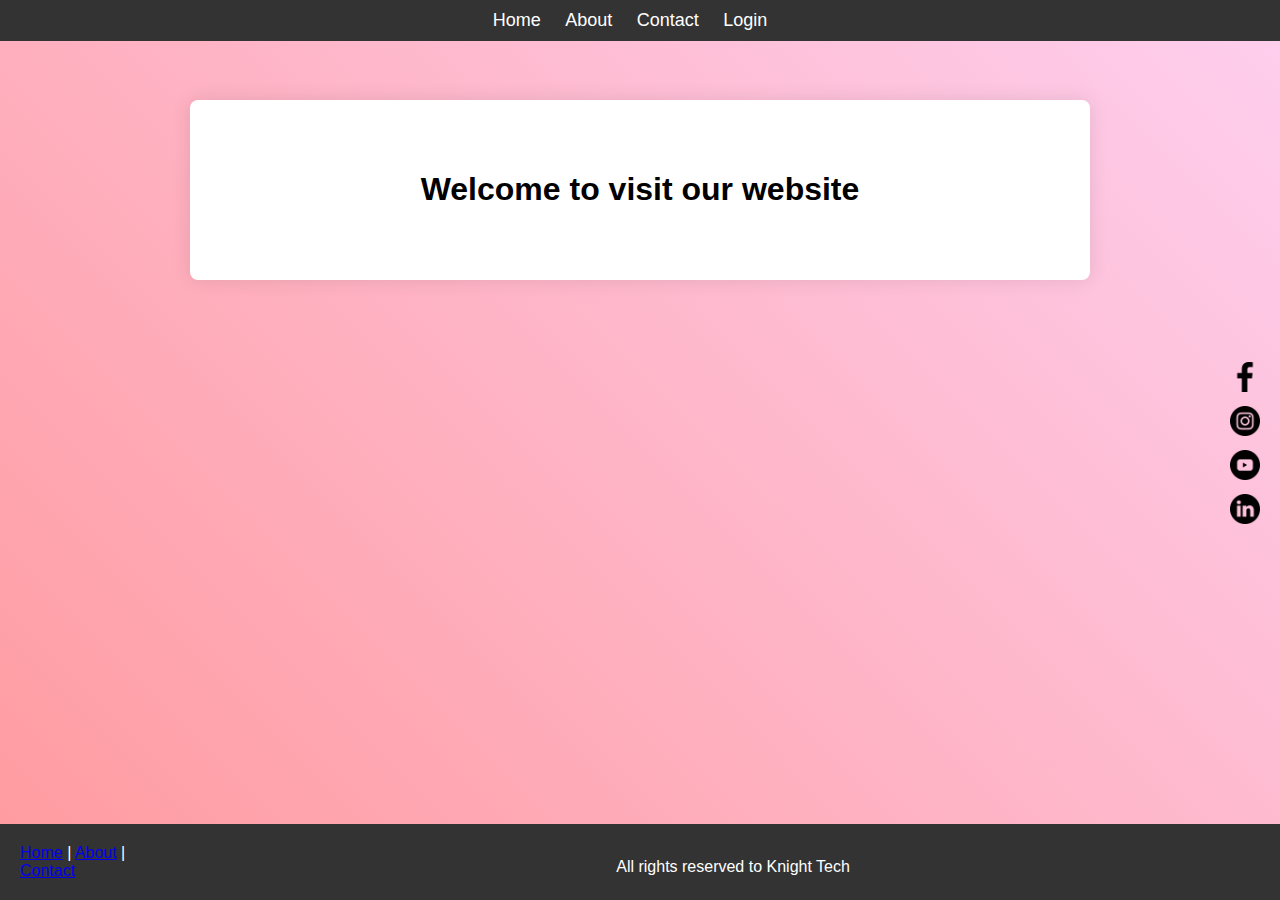
==== index.html @ c691b956 "initial commit" ====
<!DOCTYPE html>
<html lang="en">
<head>
    <meta charset="UTF-8">
    <meta name="viewport" content="width=device-width, initial-scale=1.0">
    <title>Home - Knight Tech</title>
    <link rel="stylesheet" href="style.css">
</head>
<body class="home">
    <!-- Header -->
    <header>
        <nav>
            <ul>
                <li><a href="index.html">Home</a></li>
                <li><a href="about.html">About</a></li>
                <li><a href="contact.html">Contact</a></li>
                <li><a href="login.html">Login</a></li>
            </ul>
        </nav>
    </header>

    <!-- Main Content -->
    <main>
        <h1 id="welcome-text">Welcome to visit our website</h1>
    </main>

    <!-- Social Media Links -->
    <div class="social-media">
        <a href="https://facebook.com" target="_blank">
            <img src="fb-logo.png" alt="Facebook">
        </a>
        <a href="https://instagram.com" target="_blank">
            <img src="insta-logo.png" alt="Instagram">
        </a>
        <a href="https://youtube.com" target="_blank">
            <img src="youtube-logo.png" alt="YouTube">
        </a>
        <a href="https://linkedin.com" target="_blank">
            <img src="linkedin-logo.png" alt="LinkedIn">
        </a>
    </div>

    <!-- Footer -->
    <footer>
        <div class="left">
            <a href="index.html">Home</a> | 
            <a href="about.html">About</a> | 
            <a href="contact.html">Contact</a>
        </div>
        <div class="bottom">All rights reserved to Knight Tech</div>
    </footer>

    <script src="script.js"></script>
</body>
</html>
---- style.css ----
/* Global Styling */
body {
    font-family: Arial, sans-serif;
    margin: 0;
    padding: 0;
    display: flex;
    flex-direction: column;
    min-height: 100vh;
    background-color: #f4f4f4;
}

/* Header Styling */
header {
    width: 100%;
    background-color: #333;
    padding: 10px 0;
    position: fixed; /* Fixed header */
    top: 0;
    left: 0;
    z-index: 1000; /* Ensure it's always on top */
    text-align: center;
}

header ul {
    list-style-type: none;
    margin: 0;
    padding: 0;
}

header ul li {
    display: inline;
    margin-right: 20px;
}

header ul li a {
    color: white;
    text-decoration: none;
    font-size: 18px;
}

/* Footer Styling */
footer {
    width: 100%;
    background-color: #333;
    color: white;
    padding: 20px;
    position: fixed; /* Fixed footer */
    bottom: 0;
    left: 0;
    z-index: 1000;
    display: flex;
    justify-content: space-between;
    align-items: center;
}

footer .left {
    display: inline-block;
}

footer .bottom {
    text-align: center;
    width: 100%;
    margin-top: 10px;
}

/* Social Media Links (right side of main content) */
.social-media {
    position: fixed;
    right: 20px; /* Positioning to the right side */
    top: 50%; /* Center vertically */
    transform: translateY(-50%);
    z-index: 900; /* Ensure it's above main content */
}

.social-media a {
    display: block;
    margin-bottom: 10px;
}

.social-media a img {
    width: 30px;
    height: 30px;
    transition: transform 0.2s ease; /* Add hover effect */
}

.social-media a img:hover {
    transform: scale(1.2); /* Slight zoom on hover */
}

/* Main Content */
main {
    max-width: 800px;
    width: 100%;
    padding: 50px;
    text-align: center;
    background-color: white;
    box-shadow: 0 0 20px rgba(0, 0, 0, 0.1);
    border-radius: 8px;
    margin: 100px auto 100px auto; /* Adjust spacing from header and footer */
    z-index: 1;
}

/* Animation for Welcome Text */
h1 {
    font-size: 2em;
    animation: fadeIn 3s linear;
}

/* Button Styles */
button {
    background-color: #333;
    color: white;
    padding: 10px;
    border: none;
    cursor: pointer;
    transition: background-color 0.3s ease, box-shadow 0.3s ease;
}

button:hover {
    background-color: #555;
    box-shadow: 0px 8px 15px rgba(0, 0, 0, 0.3);
}

/* Color Grading for Different Pages */
body.home {
    background: linear-gradient(45deg, #ff9a9e 0%, #fecfef 100%);
}

body.about {
    background: linear-gradient(45deg, #a18cd1 0%, #fbc2eb 100%);
}

body.contact {
    background: linear-gradient(45deg, #ffecd2 0%, #fcb69f 100%);
}

body.login, body.register {
    background: linear-gradient(45deg, #a1c4fd 0%, #c2e9fb 100%);
}

/* Form Styling */
form {
    max-width: 300px;
    margin: 0 auto;
    text-align: left;
    background-color: white;
    padding: 30px;
    box-shadow: 0 4px 10px rgba(0, 0, 0, 0.1);
    border-radius: 10px;
}

form label {
    display: block;
    margin-bottom: 5px;
    color: #333;
}

form input {
    width: 100%;
    padding: 10px;
    margin-bottom: 20px;
    border: 1px solid #ccc;
    border-radius: 5px;
}

form button {
    width: 100%;
    padding: 10px;
    background-color: #333;
    color: white;
    border: none;
    border-radius: 5px;
    transition: background-color 0.3s ease, box-shadow 0.3s ease;
}

form button:hover {
    background-color: #555;
    box-shadow: 0px 8px 15px rgba(0, 0, 0, 0.3);
}

/* Animation */
@keyframes fadeIn {
    from {
        opacity: 0;
    }
    to {
        opacity: 1;
    }
}
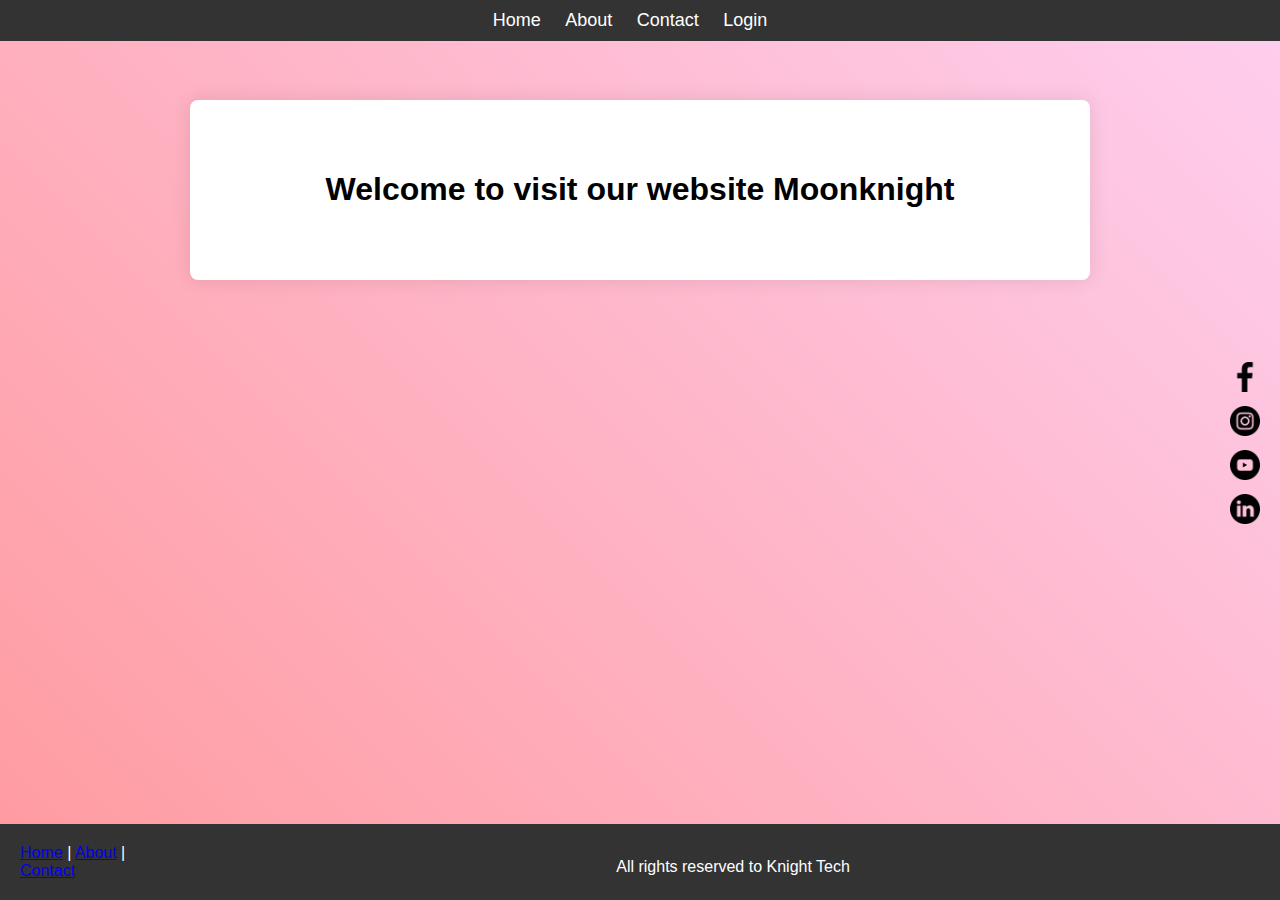
==== commit 16852826: "chan" ====
--- a/index.html
+++ b/index.html
@@ -21,7 +21,7 @@
 
     <!-- Main Content -->
     <main>
-        <h1 id="welcome-text">Welcome to visit our website</h1>
+        <h1 id="welcome-text">Welcome to visit our website Moonknight </h1>
     </main>
 
     <!-- Social Media Links -->
